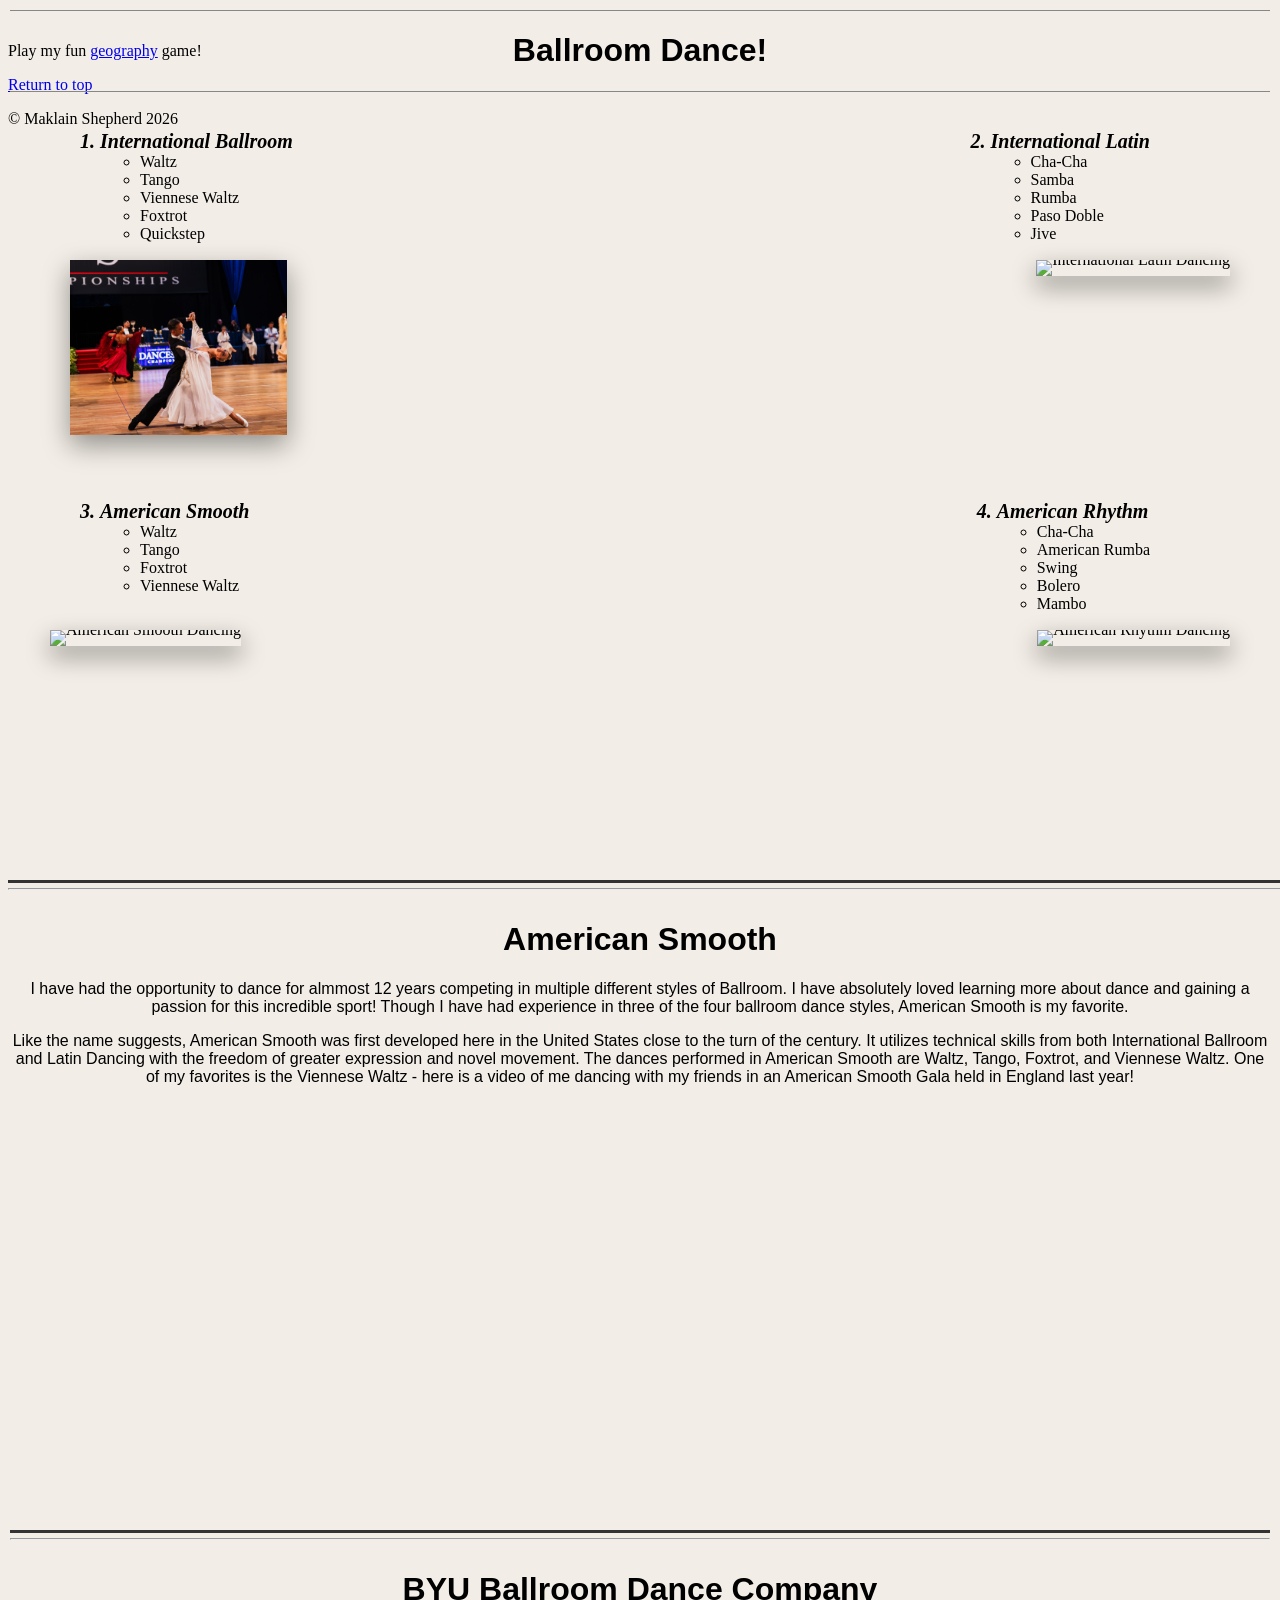
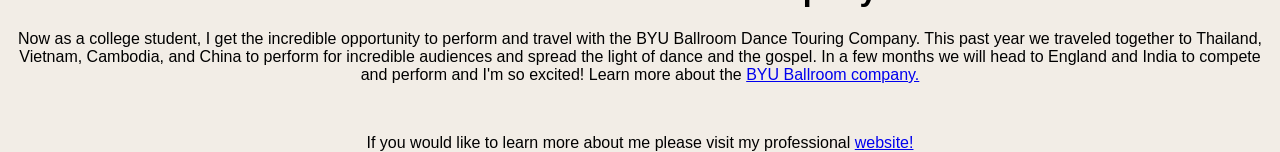
==== FromScratch.html @ 63335dcd "Update FromScratch.html" ====
<!DOCTYPE html>
<html lang="en">
<head>
    <meta charset="UTF-8">
    <meta name="viewport" content="width=device-width, initial-scale=1.0">
    <title>Ballroom Dance - Maklain</title>
    <link rel="stylesheet" href="css/mystyles.css">
</head>
<body class="body">
    <div id="top"></div>
    <div class="page-container">
        <div class="common ballroom">
            <img src="assets/img/Ballroom.JPG" alt="International Ballroom Dancing" height="175px">   
        </div>
        <div class="common latin">
            <img src="https://i.ytimg.com/vi/hARSionEe3c/hq720.jpg?sqp=-oaymwEhCK4FEIIDSFryq4qpAxMIARUAAAAAGAElAADIQj0AgKJD&rs=AOn4CLAMN7rC6LcWeemJ2olyrPki9hO-cQ" alt="International Latin Dancing" height="175px">
        </div>
        <div class="common smooth">
            <img src="assets/img/Smooth.JPG" alt="American Smooth Dancing" height="175px">
        </div>
        <div class="common rhythm">
            <img src="https://i.ytimg.com/vi/x6SLgKahmEI/maxresdefault.jpg" alt="American Rhythm Dancing" height="175px">
        </div>
        <div class="common heading">
            <h1>Ballroom Dance!</h1>
        </div>  
        <br>
        <ol>
        <div class="common list1">
            <li class="listHeadings">International Ballroom</li>
            <ul>
                <li>Waltz</li>
                <li>Tango</li>
                <li>Viennese Waltz</li>
                <li>Foxtrot</li>
                <li>Quickstep</li>
            </ul>
        </div>
        <div class="common list2">
            <li class="listHeadings">International Latin</li>
            <ul>
                <li>Cha-Cha</li>
                <li>Samba</li>
                <li>Rumba</li>
                <li>Paso Doble</li>
                <li>Jive</li>
            </ul>
        </div> 
        <div class="common list3">
            <li class="listHeadings">American Smooth</li>
            <ul>
                <li>Waltz</li>
                <li>Tango</li>
                <li>Foxtrot</li>
                <li>Viennese Waltz</li>
            </ul>
        </div>
        <div class="common list4">
            <li class="listHeadings">American Rhythm</li>
            <ul>
                <li>Cha-Cha</li>
                <li>American Rumba</li>
                <li>Swing</li>
                <li>Bolero</li>
                <li>Mambo</li>
            </ul>
        </div>   
        </ol>
    </div>
    <div class="common hr"><hr></div>
    
    <div class="common favdance">
        <h1>American Smooth</h1>
        <p>I have had the opportunity to dance for almmost 12 years competing in multiple different styles of Ballroom. I have absolutely loved learning more about dance and gaining a passion for this incredible sport! 
            Though I have had experience in three of the four ballroom dance styles, American Smooth is my favorite. 
        </p>
        <p>Like the name suggests, American Smooth was first developed here in the United States close to the turn of the century. It utilizes technical skills from both International Ballroom and Latin Dancing with the
            freedom of greater expression and novel movement. The dances performed in American Smooth are Waltz, Tango, Foxtrot, and Viennese Waltz. One of my favorites is the Viennese Waltz - here is a video of me dancing 
            with my friends in an American Smooth Gala held in England last year!  
        </p>
        <iframe 
            width="560" 
            height="315" 
            src="https://www.youtube.com/embed/ICH1evVungs?si=AmcbFsLSYR8pzESJ" 
            title="Fall on Me Viennese Waltz" 
            frameborder="0" 
            allow="accelerometer; autoplay; clipboard-write; encrypted-media; gyroscope; picture-in-picture; web-share" 
            referrerpolicy="strict-origin-when-cross-origin" 
            allowfullscreen>
        </iframe>
        <div class="common hr2">
           <hr></div>        
    </div>
    <div class="common byuballroom">
        <h1>BYU Ballroom Dance Company</h1>
        <p>Now as a college student, I get the incredible opportunity to perform and travel with the BYU Ballroom Dance Touring Company. This past year we traveled together to Thailand,
            Vietnam, Cambodia, and China to perform for incredible audiences and spread the light of dance and the gospel. In a few months we will head to England and India to compete and
            perform and I'm so excited! Learn more about the <a href="https://ballroomdance.byu.edu/" target="_blank">BYU Ballroom company. </a>
        </p>
        <br>
        <p>If you would like to learn more about me please visit my professional <a href="index.html" target="_blank">website!</a></p>
    </div>
    <div class='tableauPlaceholder common tableau' id='viz1776838068654' style='position: relative'><noscript><a href='#'><img alt='Heatmap: TWH per State ' src='https:&#47;&#47;public.tableau.com&#47;static&#47;images&#47;He&#47;HeatmapTWHperState&#47;HeatmapTWHperState&#47;1_rss.png' style='border: none' /></a></noscript><object class='tableauViz'  style='display:none;'><param name='host_url' value='https%3A%2F%2Fpublic.tableau.com%2F' /> <param name='embed_code_version' value='3' /> <param name='site_root' value='' /><param name='name' value='HeatmapTWHperState&#47;HeatmapTWHperState' /><param name='tabs' value='no' /><param name='toolbar' value='yes' /><param name='static_image' value='https:&#47;&#47;public.tableau.com&#47;static&#47;images&#47;He&#47;HeatmapTWHperState&#47;HeatmapTWHperState&#47;1.png' /> <param name='animate_transition' value='yes' /><param name='display_static_image' value='yes' /><param name='display_spinner' value='yes' /><param name='display_overlay' value='yes' /><param name='display_count' value='yes' /><param name='language' value='en-US' /><param name='filter' value='publish=yes' /></object></div>                <script type='text/javascript'>                    var divElement = document.getElementById('viz1776838068654');                    var vizElement = divElement.getElementsByTagName('object')[0];                    vizElement.style.width='100%';vizElement.style.height=(divElement.offsetWidth*0.75)+'px';                    var scriptElement = document.createElement('script');                    scriptElement.src = 'https://public.tableau.com/javascripts/api/viz_v1.js';                    vizElement.parentNode.insertBefore(scriptElement, vizElement);                </script>
    <!-- <div class="common footer"> -->
        <footer>
            <p>Play my fun <a href="geographyGame.html" target="_blank">geography</a> game!</p>
            <p><a href="#top">Return to top</a></p>
            &copy; Maklain Shepherd 2026
        </footer>
    <!-- </div> -->
     
    

    

</body>
</html>
---- css/mystyles.css ----
body {
    background-color: rgb(242, 237, 230);
}

.listHeadings {
    font-size: 20px;
    font-style: italic;
    font-weight: bold;
}

.common {
    position: absolute;
}


.heading {
    text-align: center;
    border-bottom: 1px solid rgb(135, 135, 135);
    border-top: 1px solid rgb(135, 135, 135);
    font-family:'Trebuchet MS', 'Lucida Sans Unicode', 'Lucida Grande', 'Lucida Sans', Arial, sans-serif;
    top: 10px;
    left: 10px;
    right: 10px;
    height: 80px;
    font-size:medium;
    
}

.list1 {
    top: 130px;
    left: 100px;
}

.list2 {
    top: 130px;
    right: 130px;
}

.list3 {
    top: 500px;
    left: 100px;
}

.list4 {
    top: 500px;
    right: 130px;
}

.ballroom {
    top: 260px;
    left: 70px;
    display: block;
    line-height: 0px;
    box-shadow: 0 10px 25px rgba(0, 0, 0, 0.4);
}

.latin {
    top: 260px;
    right: 50px;
    line-height: 0px;
    box-shadow: 0 10px 25px rgba(0, 0, 0, 0.4);

}

.smooth {
    top: 630px;
    left: 50px;
    line-height: 0px;
    box-shadow: 0 10px 25px rgba(0, 0, 0, 0.4);

}

.rhythm {
    top: 630px;
    right: 50px;
    line-height: 0px;
    box-shadow: 0 10px 25px rgba(0, 0, 0, 0.4);
}

.favdance {
    text-align: center;
    font-family:'Trebuchet MS', 'Lucida Sans Unicode', 'Lucida Grande', 'Lucida Sans', Arial, sans-serif;
    top: 900px;
    left: 10px;
    right: 10px;
    height: 80px;
}
.hr {
    border: none;
    height: 3px;
    width: 100%;
    background-color: #333;
    margin: 50px auto;
    top: 830px; 
}
.hr2 {
    border: none;
    height: 3px;
    width: 100%;
    background-color: #333;
    margin: 50px auto;
    top: 580px; 
}
.byuballroom {
    text-align: center;
    font-family:'Trebuchet MS', 'Lucida Sans Unicode', 'Lucida Grande', 'Lucida Sans', Arial, sans-serif;
    top: 1550px;
    left: 10px;
    right: 10px;
    height: 80px;
}
.footer {
    top: 2500px;
    left: 5px;
    right: 5px;
    height: 25px;
}
.tableau{
    top: 1800px;
}
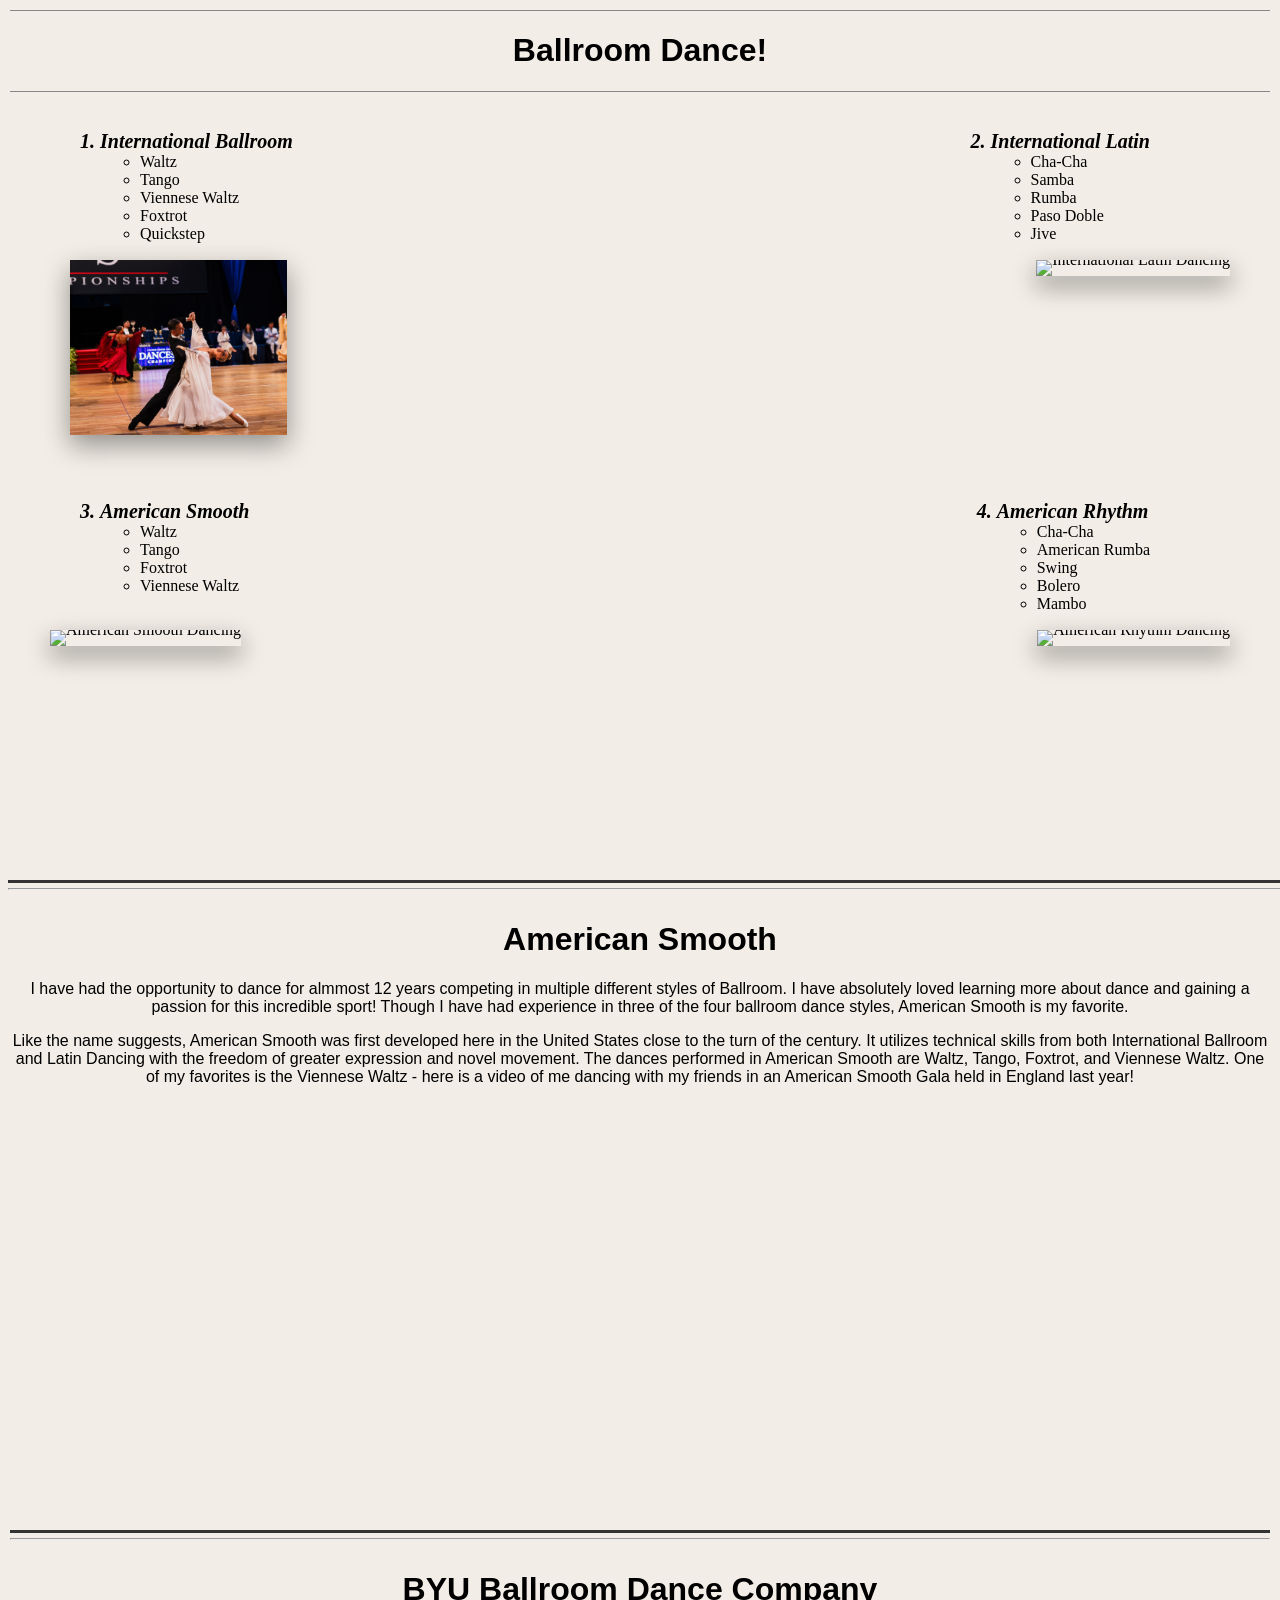
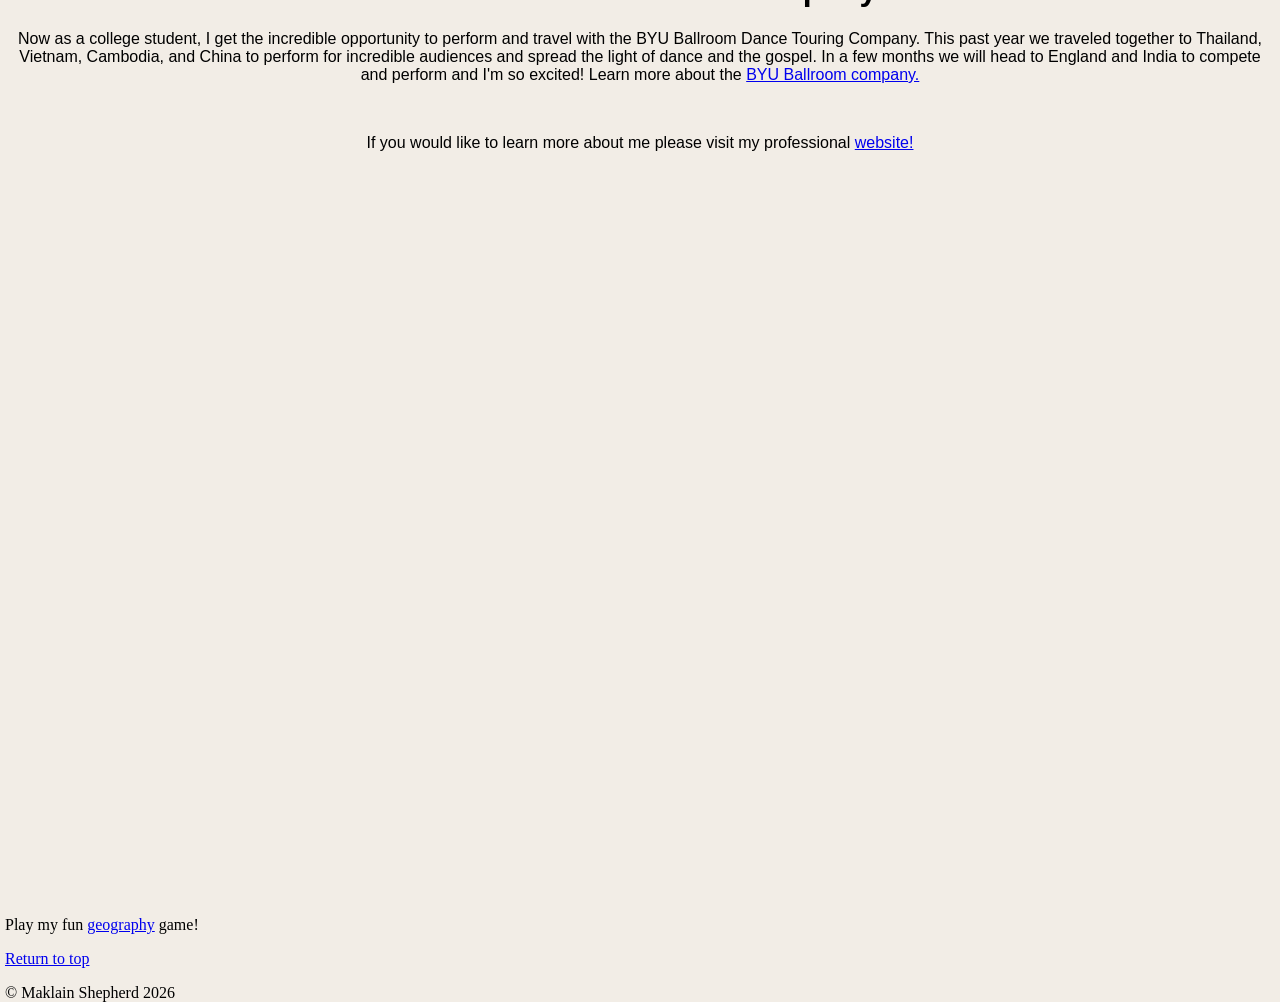
==== commit 0146e6c4: "Update FromScratch.html" ====
--- a/FromScratch.html
+++ b/FromScratch.html
@@ -102,7 +102,7 @@
     </div>
     <div class='tableauPlaceholder common tableau' id='viz1776838068654' style='position: relative'><noscript><a href='#'><img alt='Heatmap: TWH per State ' src='https:&#47;&#47;public.tableau.com&#47;static&#47;images&#47;He&#47;HeatmapTWHperState&#47;HeatmapTWHperState&#47;1_rss.png' style='border: none' /></a></noscript><object class='tableauViz'  style='display:none;'><param name='host_url' value='https%3A%2F%2Fpublic.tableau.com%2F' /> <param name='embed_code_version' value='3' /> <param name='site_root' value='' /><param name='name' value='HeatmapTWHperState&#47;HeatmapTWHperState' /><param name='tabs' value='no' /><param name='toolbar' value='yes' /><param name='static_image' value='https:&#47;&#47;public.tableau.com&#47;static&#47;images&#47;He&#47;HeatmapTWHperState&#47;HeatmapTWHperState&#47;1.png' /> <param name='animate_transition' value='yes' /><param name='display_static_image' value='yes' /><param name='display_spinner' value='yes' /><param name='display_overlay' value='yes' /><param name='display_count' value='yes' /><param name='language' value='en-US' /><param name='filter' value='publish=yes' /></object></div>                <script type='text/javascript'>                    var divElement = document.getElementById('viz1776838068654');                    var vizElement = divElement.getElementsByTagName('object')[0];                    vizElement.style.width='100%';vizElement.style.height=(divElement.offsetWidth*0.75)+'px';                    var scriptElement = document.createElement('script');                    scriptElement.src = 'https://public.tableau.com/javascripts/api/viz_v1.js';                    vizElement.parentNode.insertBefore(scriptElement, vizElement);                </script>
     <!-- <div class="common footer"> -->
-        <footer>
+        <footer class="common footer">
             <p>Play my fun <a href="geographyGame.html" target="_blank">geography</a> game!</p>
             <p><a href="#top">Return to top</a></p>
             &copy; Maklain Shepherd 2026
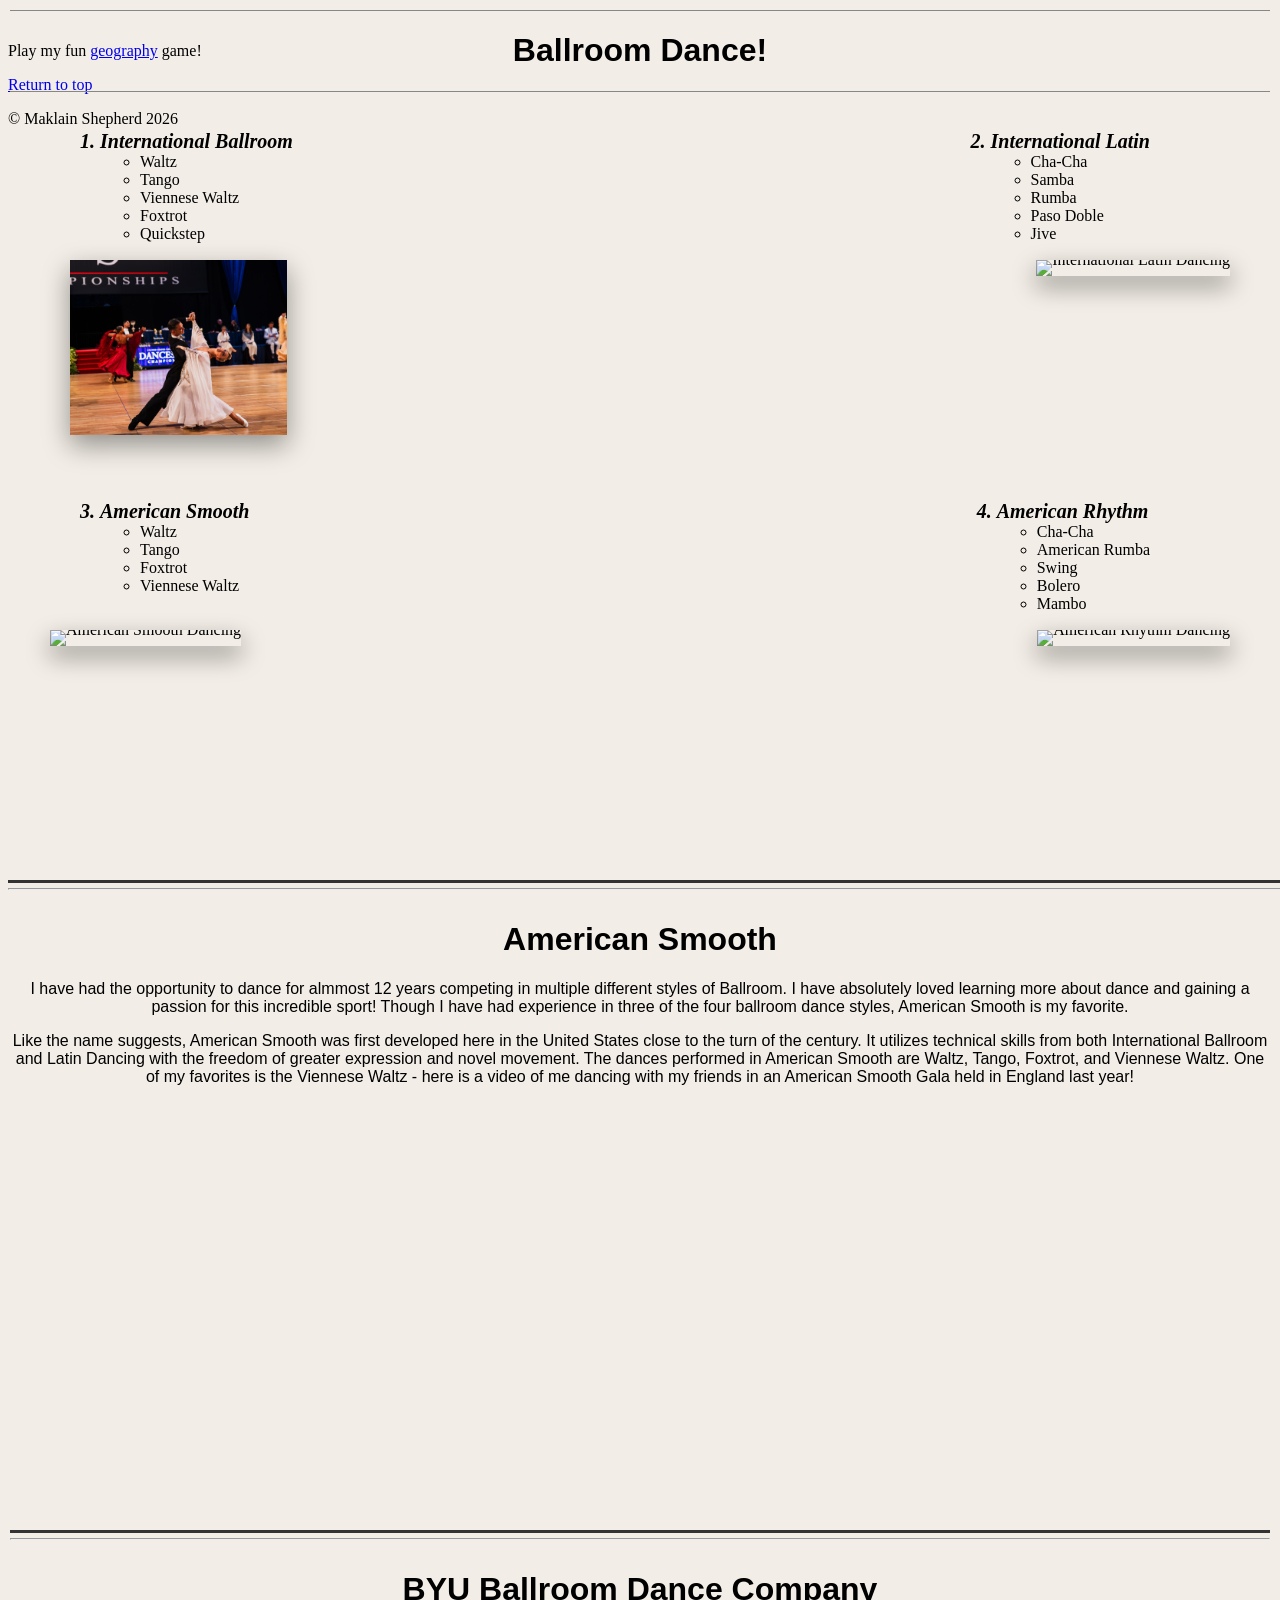
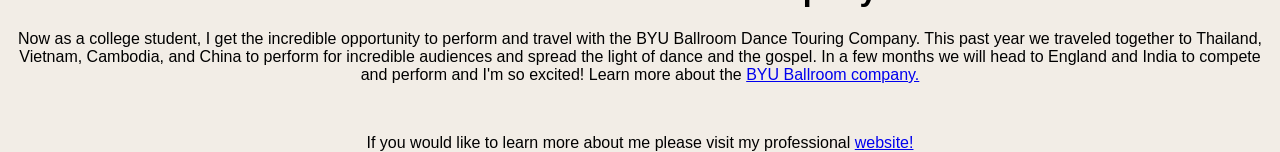
==== commit 6f11570d: "Update FromScratch.html" ====
--- a/FromScratch.html
+++ b/FromScratch.html
@@ -101,17 +101,11 @@
         <p>If you would like to learn more about me please visit my professional <a href="index.html" target="_blank">website!</a></p>
     </div>
     <div class='tableauPlaceholder common tableau' id='viz1776838068654' style='position: relative'><noscript><a href='#'><img alt='Heatmap: TWH per State ' src='https:&#47;&#47;public.tableau.com&#47;static&#47;images&#47;He&#47;HeatmapTWHperState&#47;HeatmapTWHperState&#47;1_rss.png' style='border: none' /></a></noscript><object class='tableauViz'  style='display:none;'><param name='host_url' value='https%3A%2F%2Fpublic.tableau.com%2F' /> <param name='embed_code_version' value='3' /> <param name='site_root' value='' /><param name='name' value='HeatmapTWHperState&#47;HeatmapTWHperState' /><param name='tabs' value='no' /><param name='toolbar' value='yes' /><param name='static_image' value='https:&#47;&#47;public.tableau.com&#47;static&#47;images&#47;He&#47;HeatmapTWHperState&#47;HeatmapTWHperState&#47;1.png' /> <param name='animate_transition' value='yes' /><param name='display_static_image' value='yes' /><param name='display_spinner' value='yes' /><param name='display_overlay' value='yes' /><param name='display_count' value='yes' /><param name='language' value='en-US' /><param name='filter' value='publish=yes' /></object></div>                <script type='text/javascript'>                    var divElement = document.getElementById('viz1776838068654');                    var vizElement = divElement.getElementsByTagName('object')[0];                    vizElement.style.width='100%';vizElement.style.height=(divElement.offsetWidth*0.75)+'px';                    var scriptElement = document.createElement('script');                    scriptElement.src = 'https://public.tableau.com/javascripts/api/viz_v1.js';                    vizElement.parentNode.insertBefore(scriptElement, vizElement);                </script>
-    <!-- <div class="common footer"> -->
-        <footer class="common footer">
-            <p>Play my fun <a href="geographyGame.html" target="_blank">geography</a> game!</p>
-            <p><a href="#top">Return to top</a></p>
-            &copy; Maklain Shepherd 2026
-        </footer>
-    <!-- </div> -->
-     
-    
-
-    
-
+   
+    <footer class="footer">
+        <p>Play my fun <a href="geographyGame.html" target="_blank">geography</a> game!</p>
+        <p><a href="#top">Return to top</a></p>
+        &copy; Maklain Shepherd 2026
+    </footer>
 </body>
 </html>
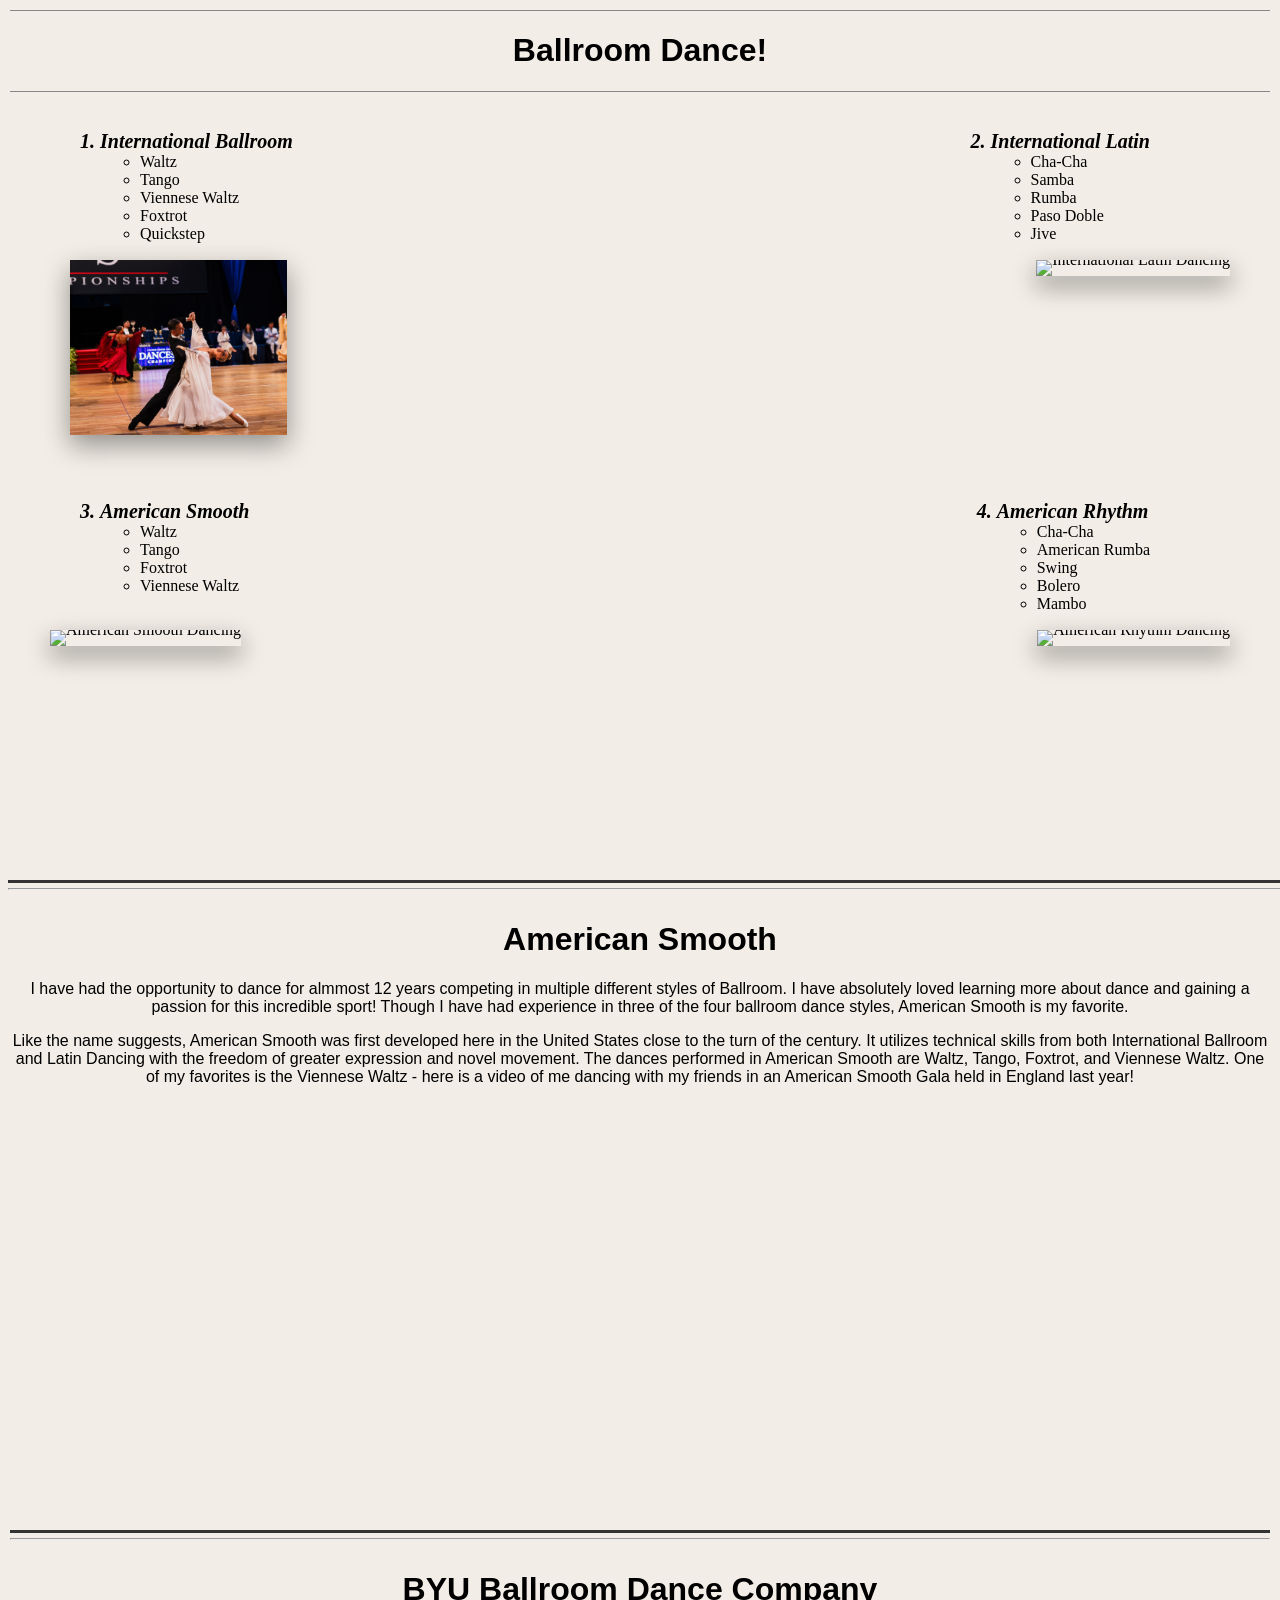
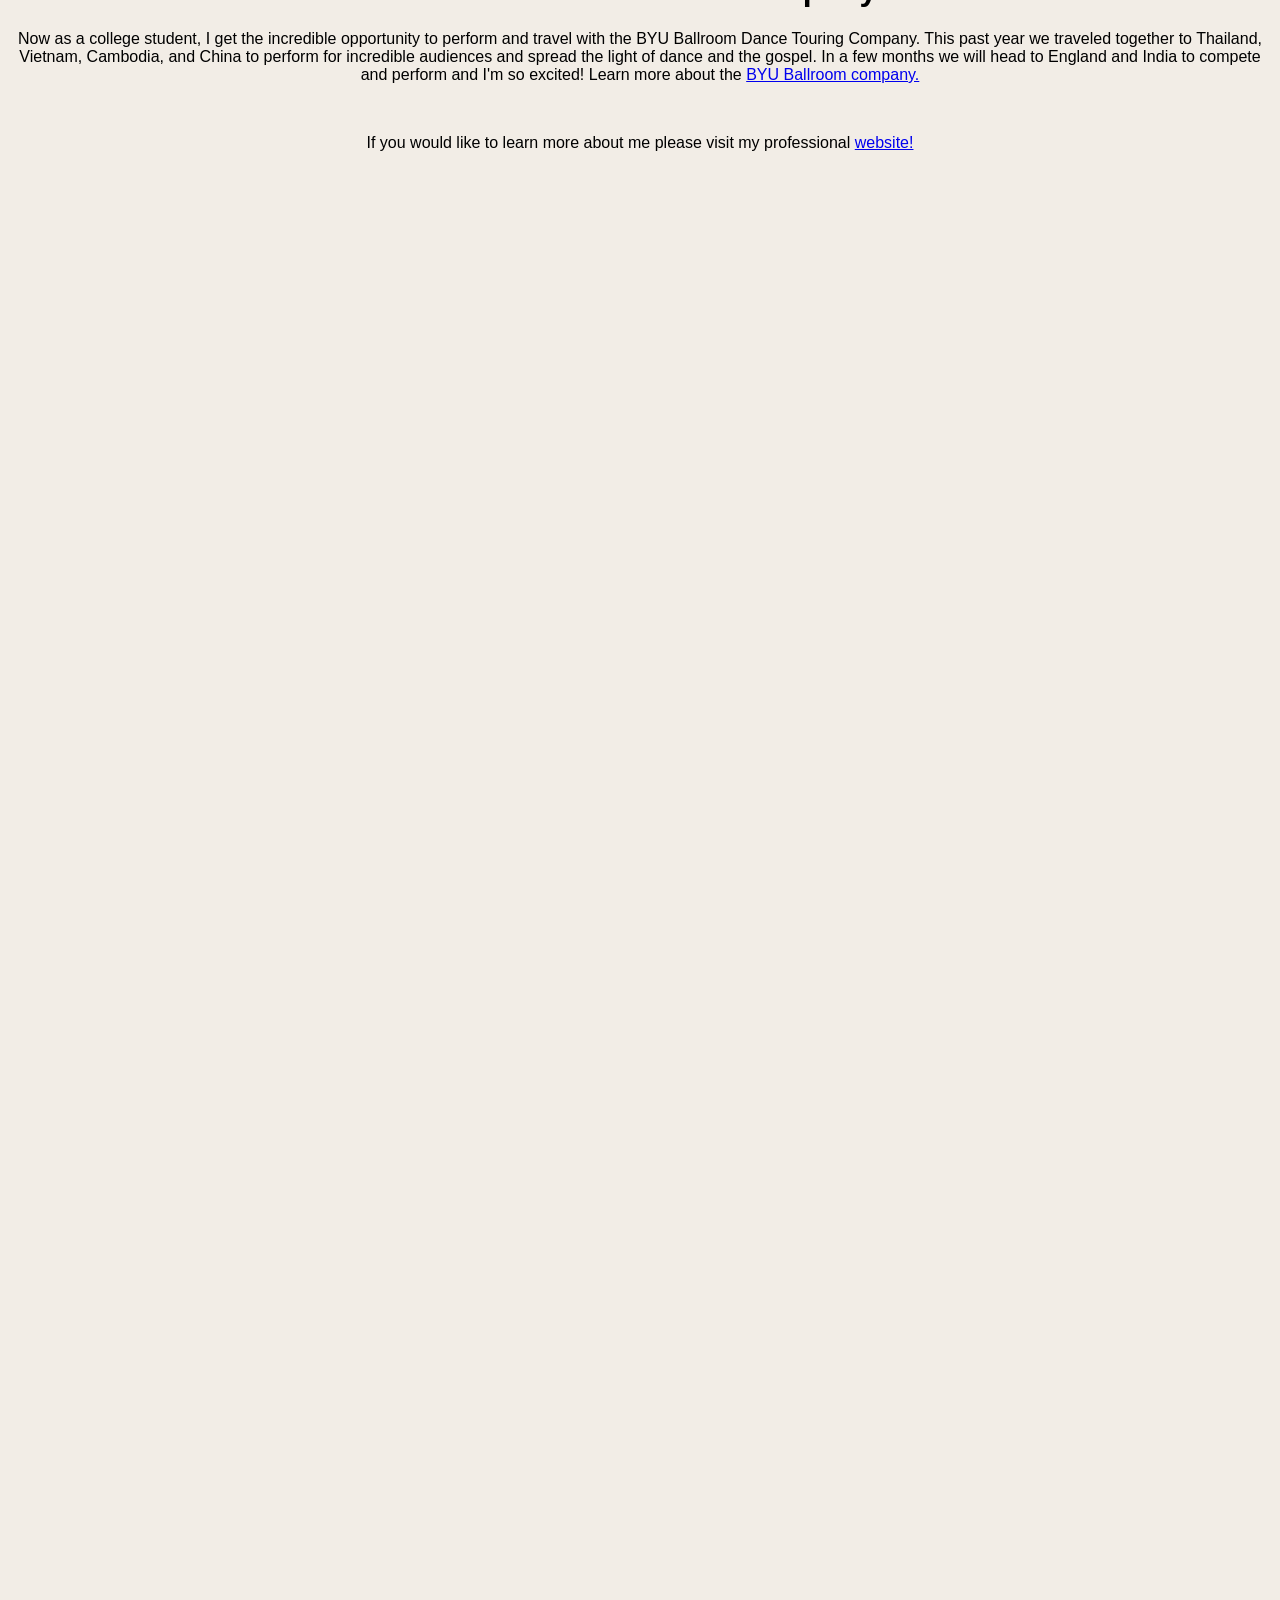
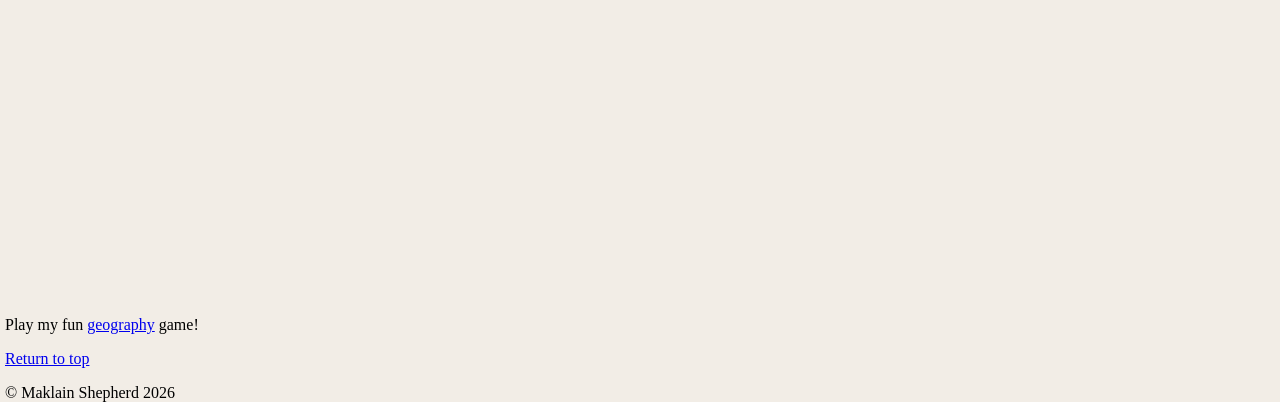
==== commit 0a1068bf: "Update FromScratch.html" ====
--- a/FromScratch.html
+++ b/FromScratch.html
@@ -102,7 +102,7 @@
     </div>
     <div class='tableauPlaceholder common tableau' id='viz1776838068654' style='position: relative'><noscript><a href='#'><img alt='Heatmap: TWH per State ' src='https:&#47;&#47;public.tableau.com&#47;static&#47;images&#47;He&#47;HeatmapTWHperState&#47;HeatmapTWHperState&#47;1_rss.png' style='border: none' /></a></noscript><object class='tableauViz'  style='display:none;'><param name='host_url' value='https%3A%2F%2Fpublic.tableau.com%2F' /> <param name='embed_code_version' value='3' /> <param name='site_root' value='' /><param name='name' value='HeatmapTWHperState&#47;HeatmapTWHperState' /><param name='tabs' value='no' /><param name='toolbar' value='yes' /><param name='static_image' value='https:&#47;&#47;public.tableau.com&#47;static&#47;images&#47;He&#47;HeatmapTWHperState&#47;HeatmapTWHperState&#47;1.png' /> <param name='animate_transition' value='yes' /><param name='display_static_image' value='yes' /><param name='display_spinner' value='yes' /><param name='display_overlay' value='yes' /><param name='display_count' value='yes' /><param name='language' value='en-US' /><param name='filter' value='publish=yes' /></object></div>                <script type='text/javascript'>                    var divElement = document.getElementById('viz1776838068654');                    var vizElement = divElement.getElementsByTagName('object')[0];                    vizElement.style.width='100%';vizElement.style.height=(divElement.offsetWidth*0.75)+'px';                    var scriptElement = document.createElement('script');                    scriptElement.src = 'https://public.tableau.com/javascripts/api/viz_v1.js';                    vizElement.parentNode.insertBefore(scriptElement, vizElement);                </script>
    
-    <footer class="footer">
+    <footer class="common footer">
         <p>Play my fun <a href="geographyGame.html" target="_blank">geography</a> game!</p>
         <p><a href="#top">Return to top</a></p>
         &copy; Maklain Shepherd 2026
--- a/css/mystyles.css
+++ b/css/mystyles.css
@@ -110,7 +110,7 @@
     height: 80px;
 }
 .footer {
-    top: 2500px;
+    top: 3500px;
     left: 5px;
     right: 5px;
     height: 25px;
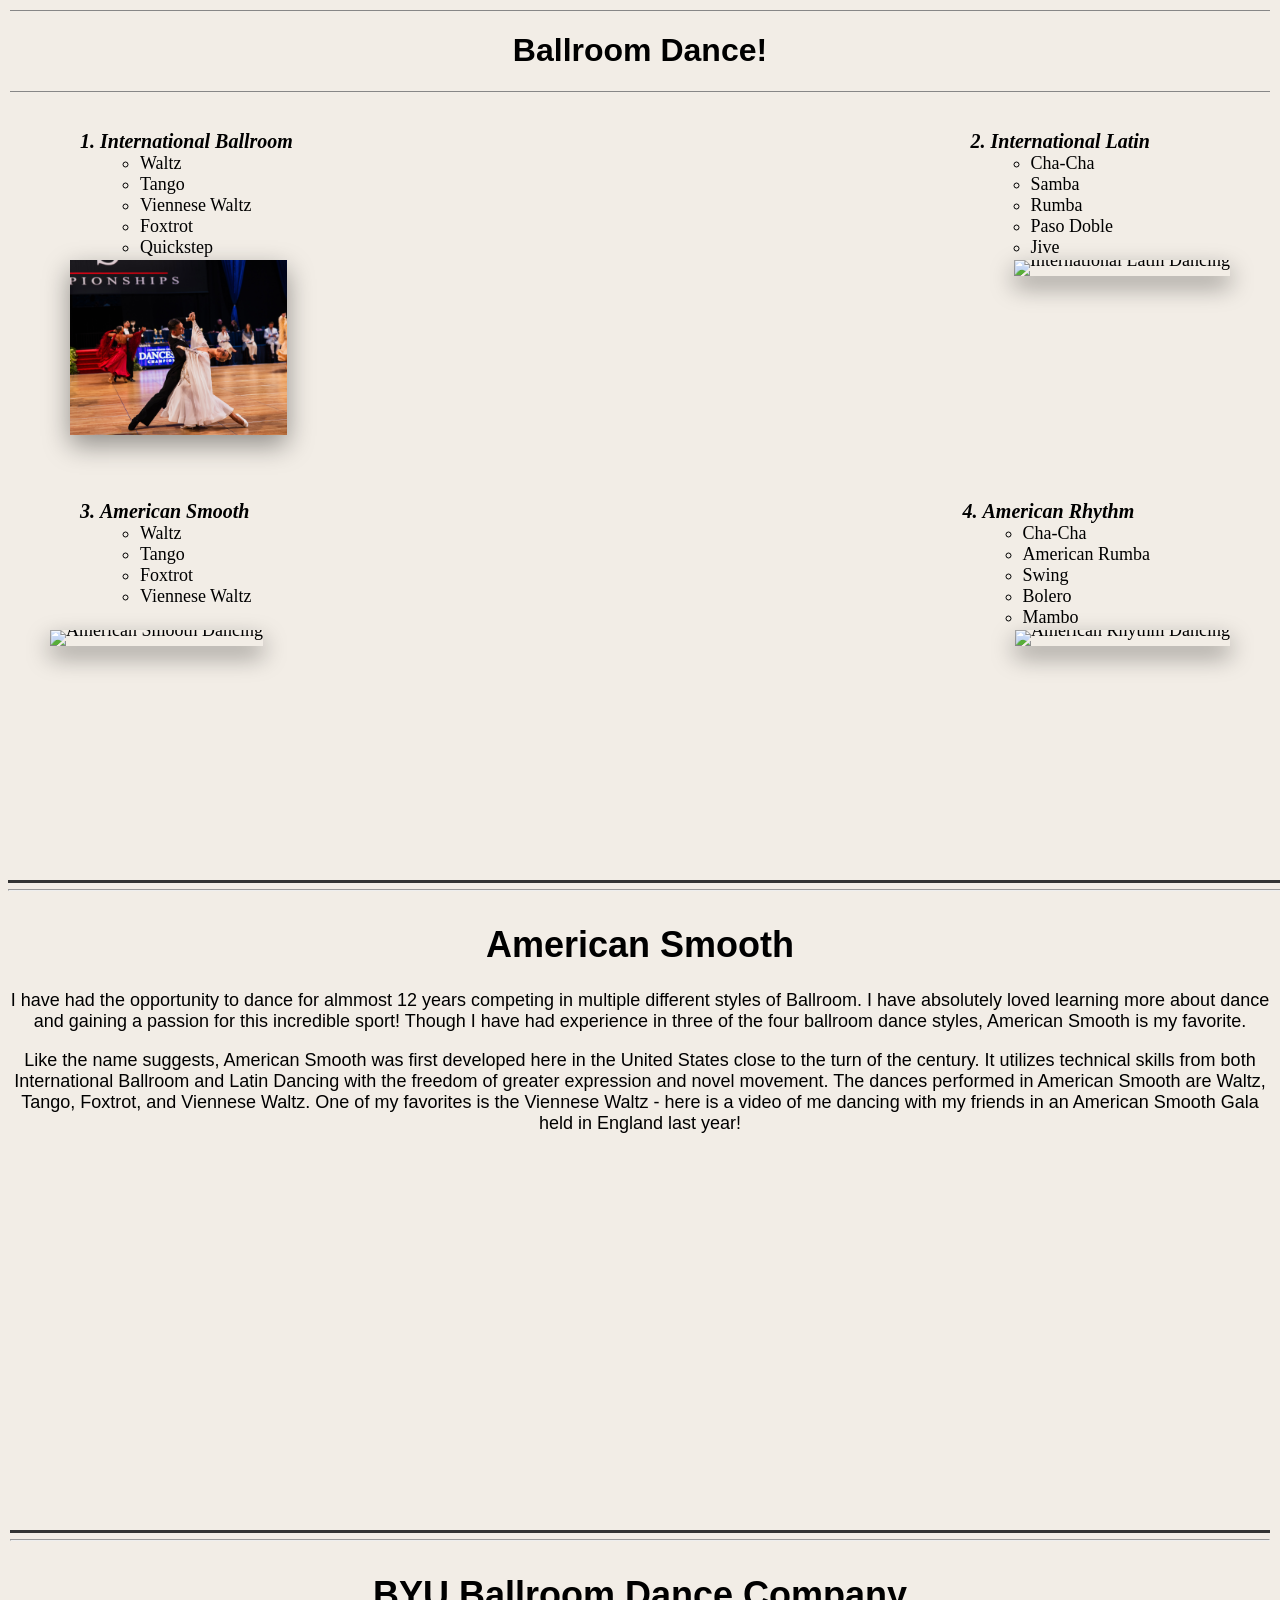
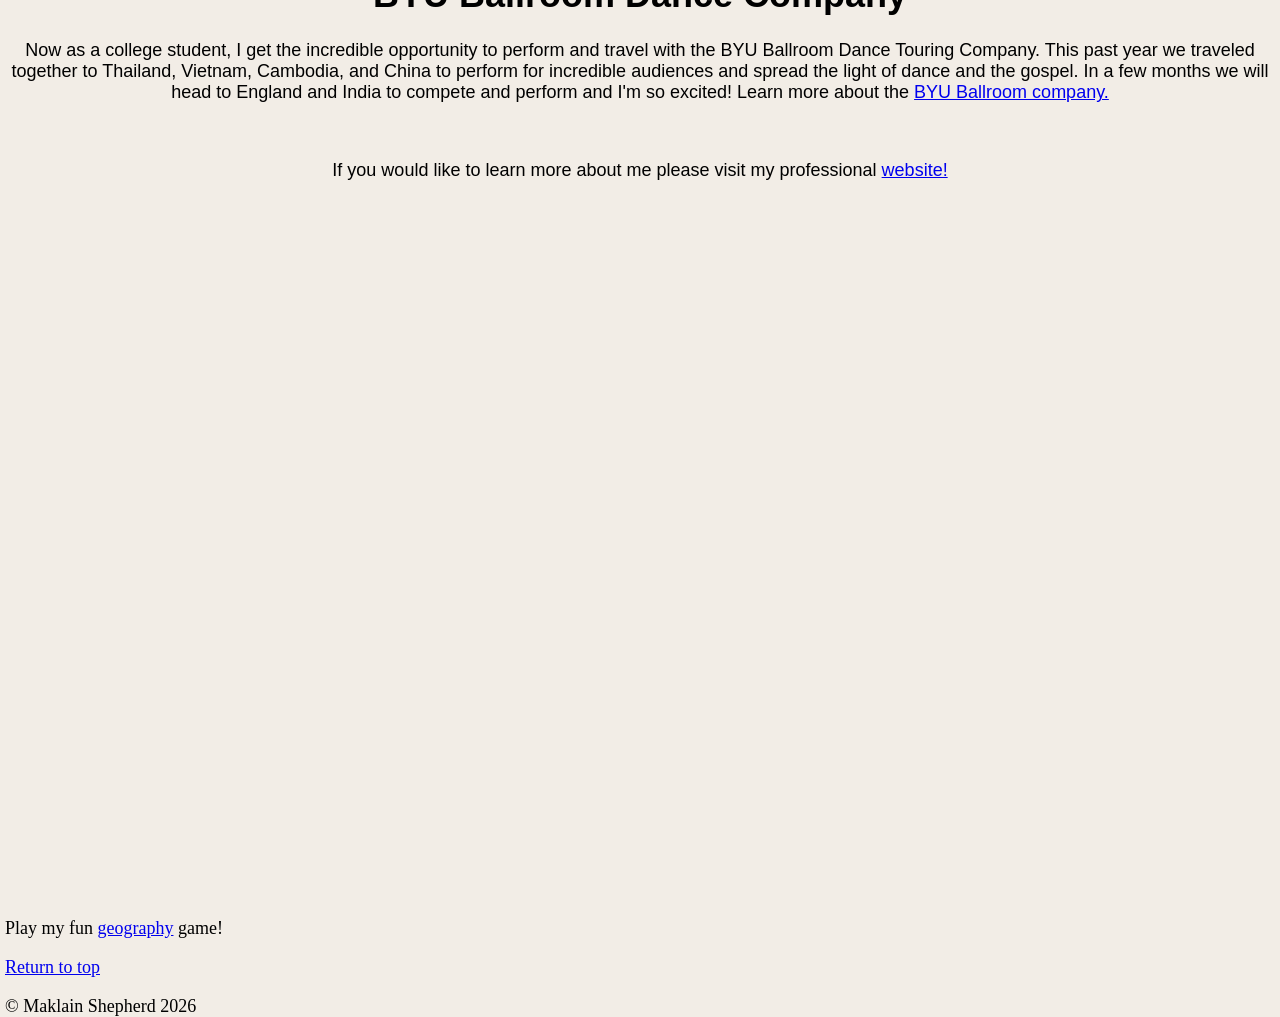
==== commit bab47e3f: "Update FromScratch.html" ====
--- a/FromScratch.html
+++ b/FromScratch.html
@@ -101,7 +101,6 @@
         <p>If you would like to learn more about me please visit my professional <a href="index.html" target="_blank">website!</a></p>
     </div>
     <div class='tableauPlaceholder common tableau' id='viz1776838068654' style='position: relative'><noscript><a href='#'><img alt='Heatmap: TWH per State ' src='https:&#47;&#47;public.tableau.com&#47;static&#47;images&#47;He&#47;HeatmapTWHperState&#47;HeatmapTWHperState&#47;1_rss.png' style='border: none' /></a></noscript><object class='tableauViz'  style='display:none;'><param name='host_url' value='https%3A%2F%2Fpublic.tableau.com%2F' /> <param name='embed_code_version' value='3' /> <param name='site_root' value='' /><param name='name' value='HeatmapTWHperState&#47;HeatmapTWHperState' /><param name='tabs' value='no' /><param name='toolbar' value='yes' /><param name='static_image' value='https:&#47;&#47;public.tableau.com&#47;static&#47;images&#47;He&#47;HeatmapTWHperState&#47;HeatmapTWHperState&#47;1.png' /> <param name='animate_transition' value='yes' /><param name='display_static_image' value='yes' /><param name='display_spinner' value='yes' /><param name='display_overlay' value='yes' /><param name='display_count' value='yes' /><param name='language' value='en-US' /><param name='filter' value='publish=yes' /></object></div>                <script type='text/javascript'>                    var divElement = document.getElementById('viz1776838068654');                    var vizElement = divElement.getElementsByTagName('object')[0];                    vizElement.style.width='100%';vizElement.style.height=(divElement.offsetWidth*0.75)+'px';                    var scriptElement = document.createElement('script');                    scriptElement.src = 'https://public.tableau.com/javascripts/api/viz_v1.js';                    vizElement.parentNode.insertBefore(scriptElement, vizElement);                </script>
-   
     <footer class="common footer">
         <p>Play my fun <a href="geographyGame.html" target="_blank">geography</a> game!</p>
         <p><a href="#top">Return to top</a></p>
--- a/css/mystyles.css
+++ b/css/mystyles.css
@@ -10,6 +10,7 @@
 
 .common {
     position: absolute;
+    font-size: large;
 }
 
 
@@ -110,7 +111,7 @@
     height: 80px;
 }
 .footer {
-    top: 3500px;
+    top: 2500px;
     left: 5px;
     right: 5px;
     height: 25px;
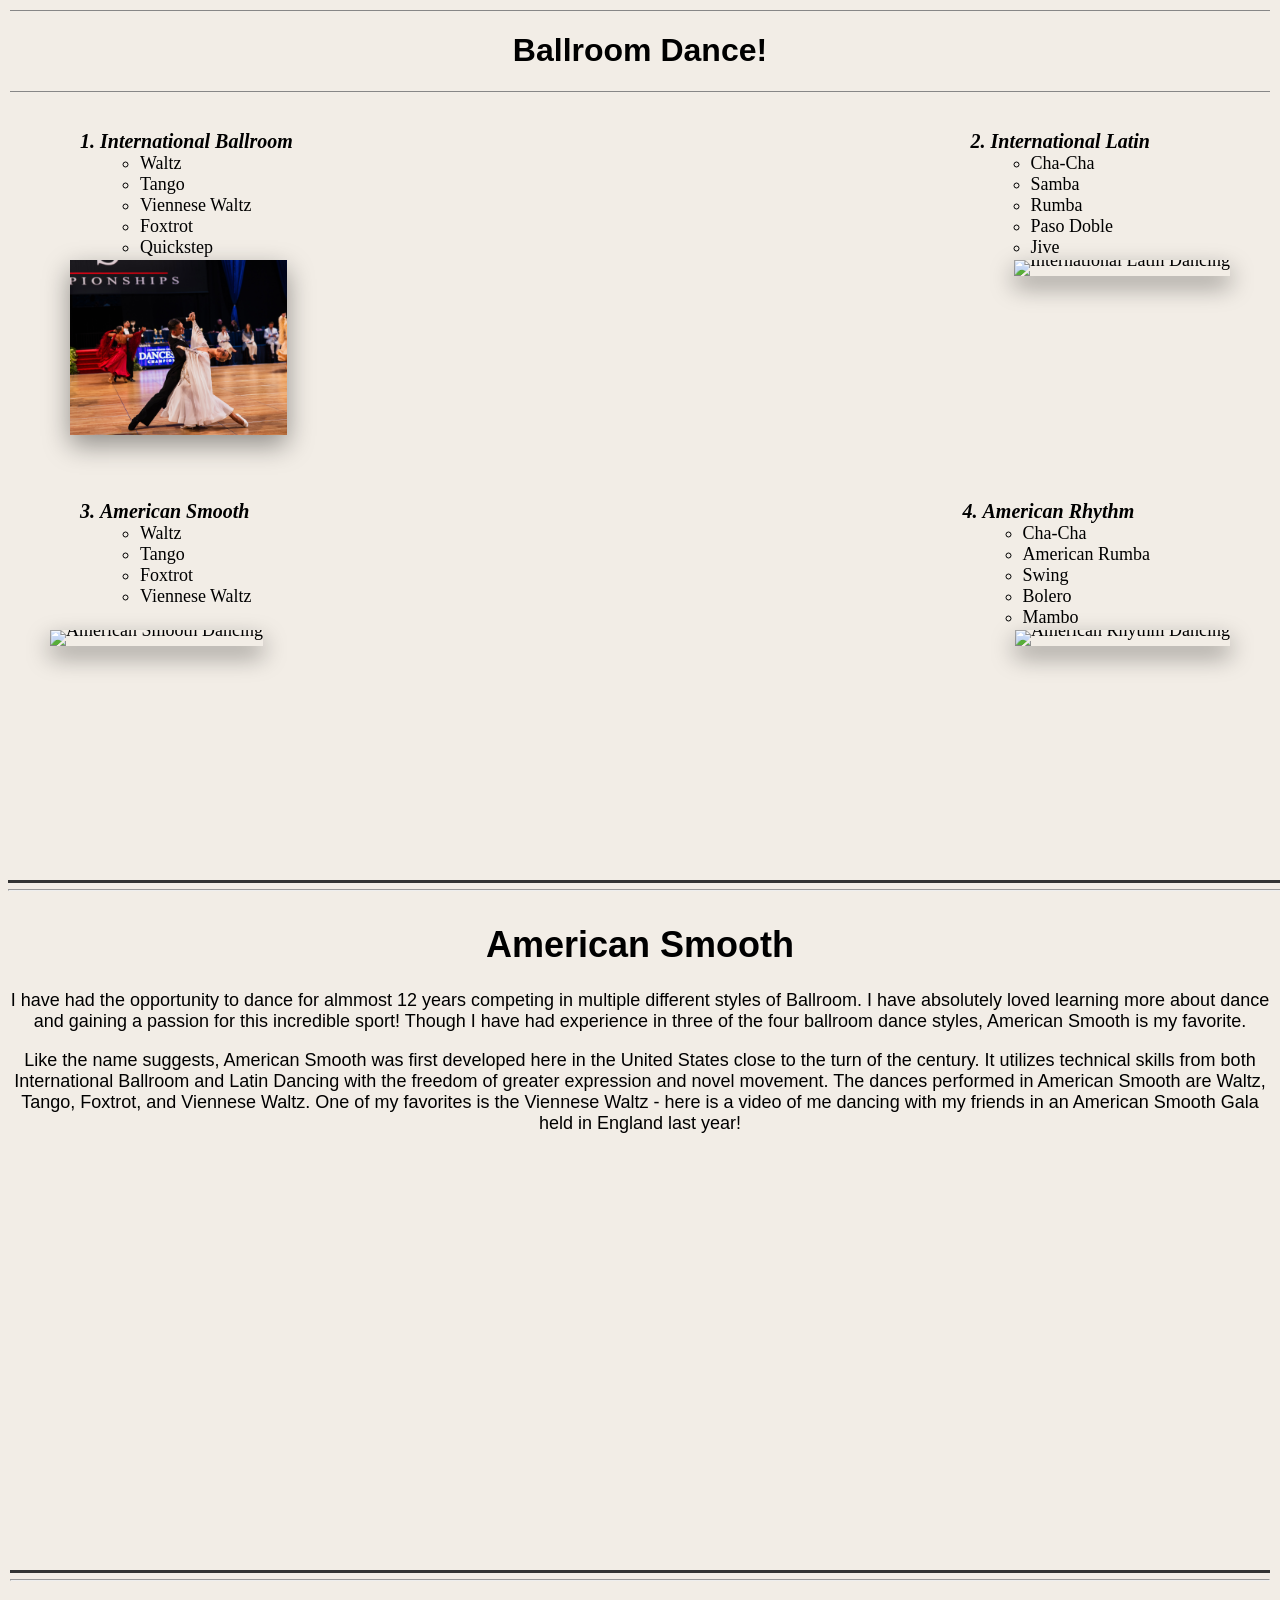
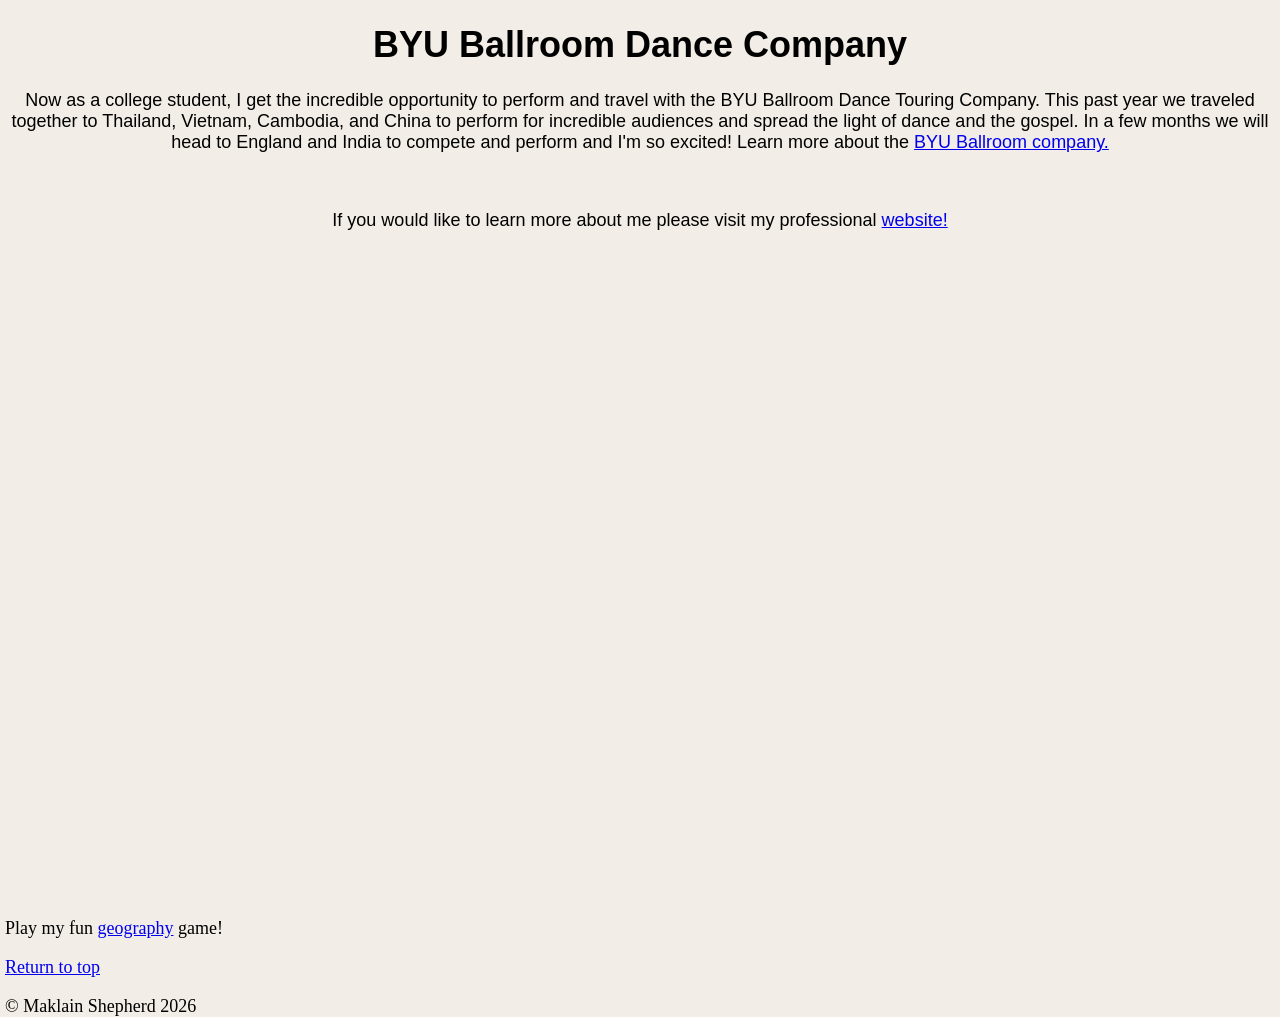
==== commit deef6ebd: "Update FromScratch.html" ====
--- a/FromScratch.html
+++ b/FromScratch.html
@@ -100,11 +100,13 @@
         <br>
         <p>If you would like to learn more about me please visit my professional <a href="index.html" target="_blank">website!</a></p>
     </div>
-    <div class='tableauPlaceholder common tableau' id='viz1776838068654' style='position: relative'><noscript><a href='#'><img alt='Heatmap: TWH per State ' src='https:&#47;&#47;public.tableau.com&#47;static&#47;images&#47;He&#47;HeatmapTWHperState&#47;HeatmapTWHperState&#47;1_rss.png' style='border: none' /></a></noscript><object class='tableauViz'  style='display:none;'><param name='host_url' value='https%3A%2F%2Fpublic.tableau.com%2F' /> <param name='embed_code_version' value='3' /> <param name='site_root' value='' /><param name='name' value='HeatmapTWHperState&#47;HeatmapTWHperState' /><param name='tabs' value='no' /><param name='toolbar' value='yes' /><param name='static_image' value='https:&#47;&#47;public.tableau.com&#47;static&#47;images&#47;He&#47;HeatmapTWHperState&#47;HeatmapTWHperState&#47;1.png' /> <param name='animate_transition' value='yes' /><param name='display_static_image' value='yes' /><param name='display_spinner' value='yes' /><param name='display_overlay' value='yes' /><param name='display_count' value='yes' /><param name='language' value='en-US' /><param name='filter' value='publish=yes' /></object></div>                <script type='text/javascript'>                    var divElement = document.getElementById('viz1776838068654');                    var vizElement = divElement.getElementsByTagName('object')[0];                    vizElement.style.width='100%';vizElement.style.height=(divElement.offsetWidth*0.75)+'px';                    var scriptElement = document.createElement('script');                    scriptElement.src = 'https://public.tableau.com/javascripts/api/viz_v1.js';                    vizElement.parentNode.insertBefore(scriptElement, vizElement);                </script>
-    <footer class="common footer">
-        <p>Play my fun <a href="geographyGame.html" target="_blank">geography</a> game!</p>
-        <p><a href="#top">Return to top</a></p>
-        &copy; Maklain Shepherd 2026
-    </footer>
+    <div class="tableauPlaceholder common tableau" id='viz1776838068654' style='position: relative'><noscript><a href='#'><img alt='Heatmap: TWH per State ' src='https:&#47;&#47;public.tableau.com&#47;static&#47;images&#47;He&#47;HeatmapTWHperState&#47;HeatmapTWHperState&#47;1_rss.png' style='border: none' /></a></noscript><object class='tableauViz'  style='display:none;'><param name='host_url' value='https%3A%2F%2Fpublic.tableau.com%2F' /> <param name='embed_code_version' value='3' /> <param name='site_root' value='' /><param name='name' value='HeatmapTWHperState&#47;HeatmapTWHperState' /><param name='tabs' value='no' /><param name='toolbar' value='yes' /><param name='static_image' value='https:&#47;&#47;public.tableau.com&#47;static&#47;images&#47;He&#47;HeatmapTWHperState&#47;HeatmapTWHperState&#47;1.png' /> <param name='animate_transition' value='yes' /><param name='display_static_image' value='yes' /><param name='display_spinner' value='yes' /><param name='display_overlay' value='yes' /><param name='display_count' value='yes' /><param name='language' value='en-US' /><param name='filter' value='publish=yes' /></object></div>                <script type='text/javascript'>                    var divElement = document.getElementById('viz1776838068654');                    var vizElement = divElement.getElementsByTagName('object')[0];                    vizElement.style.width='100%';vizElement.style.height=(divElement.offsetWidth*0.75)+'px';                    var scriptElement = document.createElement('script');                    scriptElement.src = 'https://public.tableau.com/javascripts/api/viz_v1.js';                    vizElement.parentNode.insertBefore(scriptElement, vizElement);                </script>
+   
+        <footer class="common footer">
+            <p>Play my fun <a href="geographyGame.html" target="_blank">geography</a> game!</p>
+            <p><a href="#top">Return to top</a></p>
+            &copy; Maklain Shepherd 2026
+        </footer>
+
 </body>
 </html>
--- a/css/mystyles.css
+++ b/css/mystyles.css
@@ -100,15 +100,20 @@
     width: 100%;
     background-color: #333;
     margin: 50px auto;
-    top: 580px; 
+    top: 620px; 
 }
 .byuballroom {
     text-align: center;
     font-family:'Trebuchet MS', 'Lucida Sans Unicode', 'Lucida Grande', 'Lucida Sans', Arial, sans-serif;
-    top: 1550px;
+    top: 1600px;
     left: 10px;
     right: 10px;
     height: 80px;
+}
+
+.tableau{
+    top: 1900px;
+    width: 50%;
 }
 .footer {
     top: 2500px;
@@ -116,6 +121,3 @@
     right: 5px;
     height: 25px;
 }
-.tableau{
-    top: 1800px;
-}
